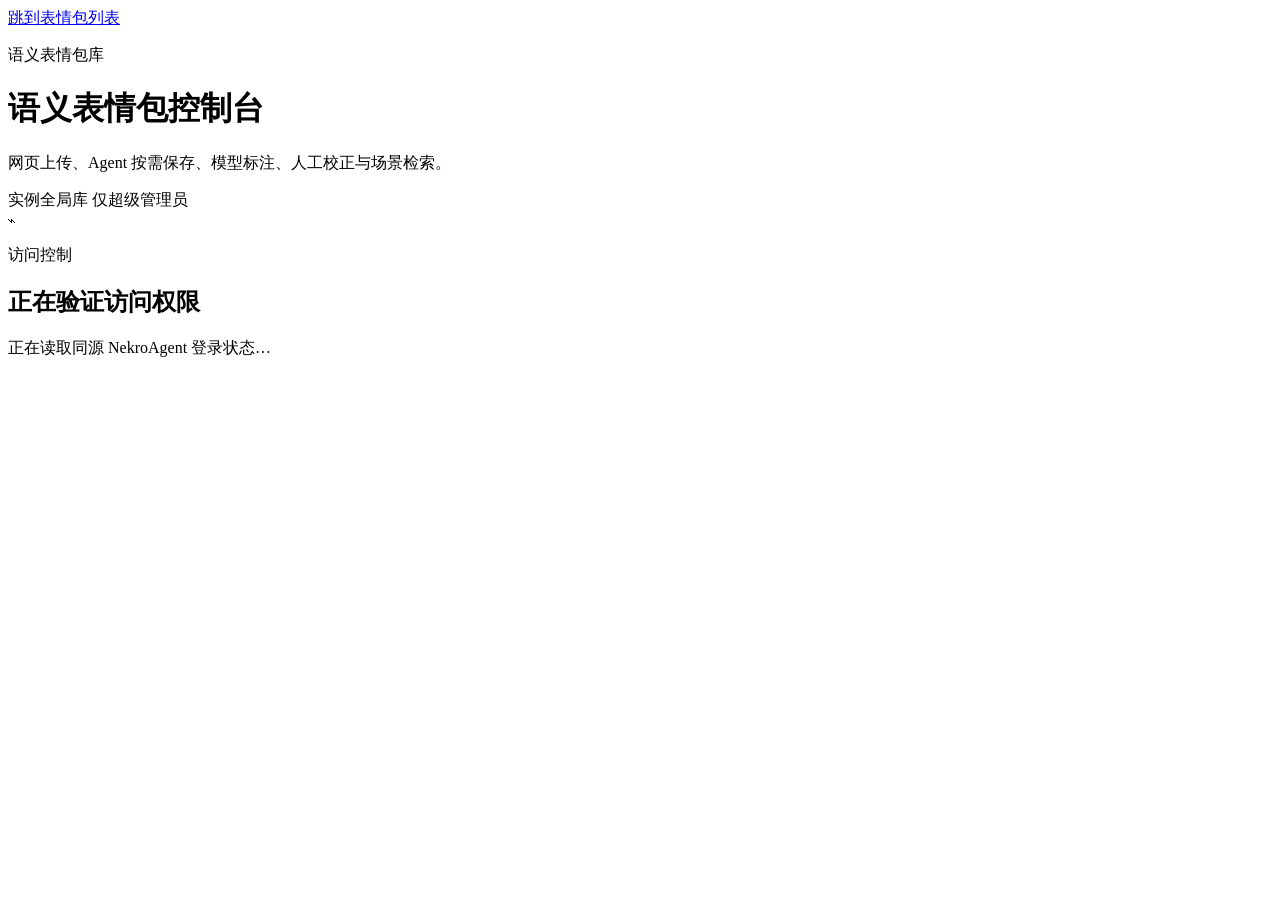
==== web/index.html @ a24d7ccb "fix: publish semantic sticker from repository root" ====
<!doctype html>
<html lang="zh-CN">
<head>
  <meta charset="utf-8">
  <meta name="viewport" content="width=device-width, initial-scale=1">
  <meta name="color-scheme" content="light">
  <title>语义表情包控制台</title>
  <style>/*__INLINE_STYLE__*/</style>
</head>
<body>
  <a class="skip-link" href="#sticker-grid">跳到表情包列表</a>
  <header class="topbar">
    <div>
      <p class="eyebrow">语义表情包库</p>
      <h1>语义表情包控制台</h1>
      <p class="subtitle">网页上传、Agent 按需保存、模型标注、人工校正与场景检索。</p>
    </div>
    <div class="topbar-status" aria-label="系统状态">
      <span class="signal-dot" aria-hidden="true"></span>
      <span>实例全局库</span>
      <span class="divider" aria-hidden="true"></span>
      <span>仅超级管理员</span>
    </div>
  </header>

  <main class="app-shell">
    <section id="access-gate" class="access-gate" aria-labelledby="access-title">
      <span class="access-mark" aria-hidden="true">⌁</span>
      <p class="section-kicker">访问控制</p>
      <h2 id="access-title">正在验证访问权限</h2>
      <p id="access-message" aria-live="polite">正在读取同源 NekroAgent 登录状态…</p>
      <a id="login-link" class="button primary" href="/#/login" hidden>前往 NA 登录</a>
    </section>

    <section id="workspace" class="workspace" aria-label="表情包管理工作区" hidden>
      <section class="stats-strip" aria-label="库统计">
        <article class="stat-card">
          <span>总记录</span><strong id="stats-total">—</strong><small>未删除记录</small>
        </article>
        <article class="stat-card">
          <span>已索引</span><strong id="stats-indexed">—</strong><small>可用且安全</small>
        </article>
        <article class="stat-card">
          <span>存储占用</span><strong id="stats-storage">—</strong><small>原图与缩略图</small>
        </article>
        <article class="stat-card danger-stat">
          <span>失败 / 待重试</span><strong id="stats-failures">—</strong><small>需要管理员关注</small>
        </article>
      </section>

      <section class="upload-panel" aria-labelledby="upload-title">
        <div class="section-heading">
          <div><p class="section-kicker">上传管理</p><h2 id="upload-title">上传并自动分析</h2></div>
          <p>支持 PNG、JPEG、GIF、WebP。上传立即入队，视觉模型在后台生成分类与标签。单次请求上传总量默认不超过 10MB，超限请分批上传。</p>
        </div>
        <div id="drop-zone" class="drop-zone" tabindex="0" role="button" aria-describedby="upload-help">
          <div class="drop-mark" aria-hidden="true">＋</div>
          <div><strong>拖放表情包到这里</strong><span id="upload-help">或选择多个文件批量上传</span></div>
          <input id="file-input" type="file" accept="image/png,image/jpeg,image/gif,image/webp" multiple>
          <label class="button primary file-input-label" for="file-input">选择文件</label>
        </div>
        <div id="upload-queue" class="upload-queue" aria-live="polite" aria-label="上传队列"></div>
      </section>

      <section class="library-panel" aria-labelledby="library-title">
        <div class="section-heading compact-heading">
          <div><p class="section-kicker">表情包管理</p><h2 id="library-title">实例全局表情包库</h2></div>
          <div class="library-actions">
            <span id="selection-count" class="selection-count">已选择 0 项</span>
            <button id="batch-delete" class="button danger ghost" type="button" disabled>批量删除</button>
            <button id="full-reindex" class="button secondary" type="button">全量重建向量</button>
          </div>
        </div>

        <form id="filter-form" class="filter-bar" aria-label="筛选表情包">
          <label class="field search-field"><span>搜索</span><input id="filter-query" type="search" placeholder="描述、OCR 或场景" aria-label="搜索描述、OCR 或场景"></label>
          <label class="field"><span>分类</span><select id="filter-category" aria-label="按分类筛选"><option value="">全部分类</option></select></label>
          <label class="field"><span>标签</span><input id="filter-tags" type="text" placeholder="逗号分隔" aria-label="按标签筛选"></label>
          <label class="field"><span>状态</span><select id="filter-state" aria-label="按状态筛选"><option value="">全部状态</option><option value="pending">等待处理</option><option value="analyzing">正在分析</option><option value="indexing">正在建立向量</option><option value="active">可用</option><option value="failed">处理失败</option><option value="retry_pending">等待重试</option><option value="deleting">正在删除</option><option value="deleted">已删除</option></select></label>
          <label class="field"><span>时间</span><select id="filter-time" aria-label="按上传时间筛选"><option value="">全部时间</option><option value="day">24 小时内</option><option value="week">7 天内</option><option value="month">30 天内</option></select></label>
          <button class="button secondary filter-submit" type="submit">应用筛选</button>
        </form>

        <div id="status-region" class="status-region" role="status" aria-live="polite">正在连接表情包库…</div>
        <div id="sticker-grid" class="sticker-grid" aria-label="表情包列表" aria-busy="true"></div>
        <div class="pagination-bar">
          <button id="previous-page" class="button ghost" type="button" disabled>上一页</button>
          <span id="page-summary">第 1 页</span>
          <button id="next-page" class="button ghost" type="button" disabled>下一页</button>
        </div>
      </section>
    </section>

    <aside id="metadata-panel" class="metadata-panel" role="dialog" aria-modal="false" aria-labelledby="metadata-title" tabindex="-1" hidden>
      <div class="panel-empty" id="metadata-empty">
        <span class="empty-glyph" aria-hidden="true">⌁</span>
        <h2>表情包详情</h2>
        <p>选择一张表情包，查看模型生成的语义信息并留下可审计的修订原因。</p>
      </div>
      <form id="metadata-form" class="metadata-form" hidden>
        <div class="metadata-header">
          <div><p class="section-kicker">详情与校正</p><h2 id="metadata-title">表情包详情</h2></div>
          <button id="close-metadata" class="icon-button" type="button" aria-label="关闭表情包详情面板">×</button>
        </div>
        <figure class="metadata-preview"><img id="metadata-image" alt="所选表情包预览"></figure>
        <div class="readonly-grid">
          <label class="field"><span>状态</span><input id="metadata-state" type="text" readonly></label>
          <label class="field"><span>安全</span><input id="metadata-safety" type="text" readonly></label>
        </div>
        <label class="field"><span>描述</span><textarea id="metadata-description" rows="3"></textarea></label>
        <label class="field"><span>主分类</span><select id="metadata-category"></select></label>
        <label class="field"><span>情绪标签</span><input id="metadata-emotion-tags" type="text" placeholder="逗号分隔"></label>
        <label class="field"><span>场景标签</span><input id="metadata-scene-tags" type="text" placeholder="逗号分隔"></label>
        <label class="field"><span>OCR 文本</span><textarea id="metadata-ocr" rows="2"></textarea></label>
        <label class="field"><span>适用场景</span><textarea id="metadata-suitable" rows="3" placeholder="每行一项"></textarea></label>
        <label class="field"><span>不适用场景</span><textarea id="metadata-unsuitable" rows="3" placeholder="每行一项"></textarea></label>
        <label class="field reason-field"><span>修订原因 <b aria-hidden="true">*</b></span><input id="metadata-reason" type="text" required aria-describedby="reason-help"><small id="reason-help">将与认证管理员用户名一起写入修订记录。</small></label>
        <div class="panel-actions">
          <button id="save-metadata" class="button primary" type="submit">保存元数据</button>
          <button id="reanalyze-sticker" class="button secondary" type="button">重新模型分析</button>
          <button id="reindex-sticker" class="button secondary" type="button">仅重建向量</button>
          <button id="delete-sticker" class="button danger ghost" type="button">删除表情包</button>
        </div>
      </form>
    </aside>
  </main>

  <script>/*__INLINE_SCRIPT__*/</script>
</body>
</html>
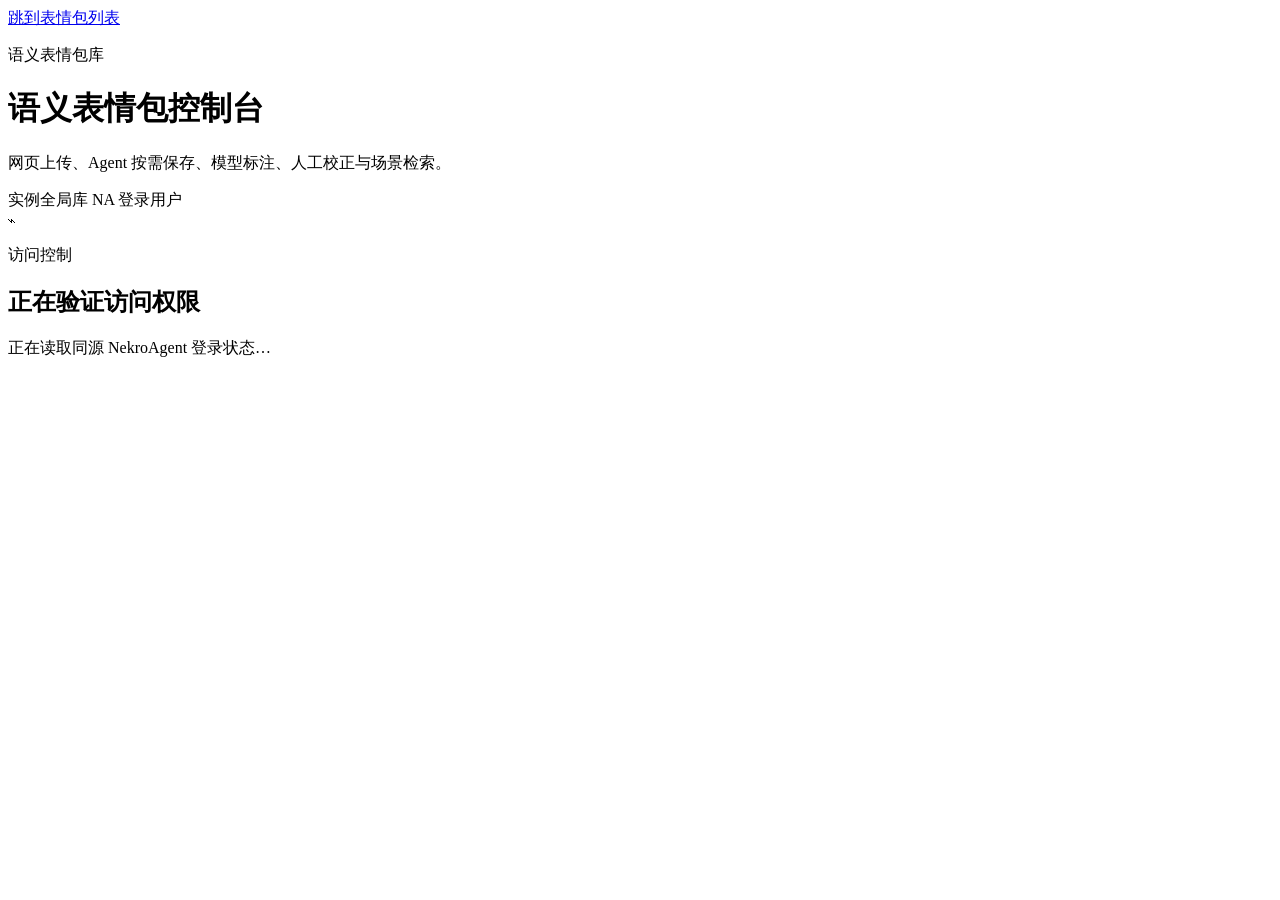
==== commit 30eb731e: "fix: allow active NA users in sticker panel" ====
--- a/web/index.html
+++ b/web/index.html
@@ -19,7 +19,7 @@
       <span class="signal-dot" aria-hidden="true"></span>
       <span>实例全局库</span>
       <span class="divider" aria-hidden="true"></span>
-      <span>仅超级管理员</span>
+      <span>NA 登录用户</span>
     </div>
   </header>
 
